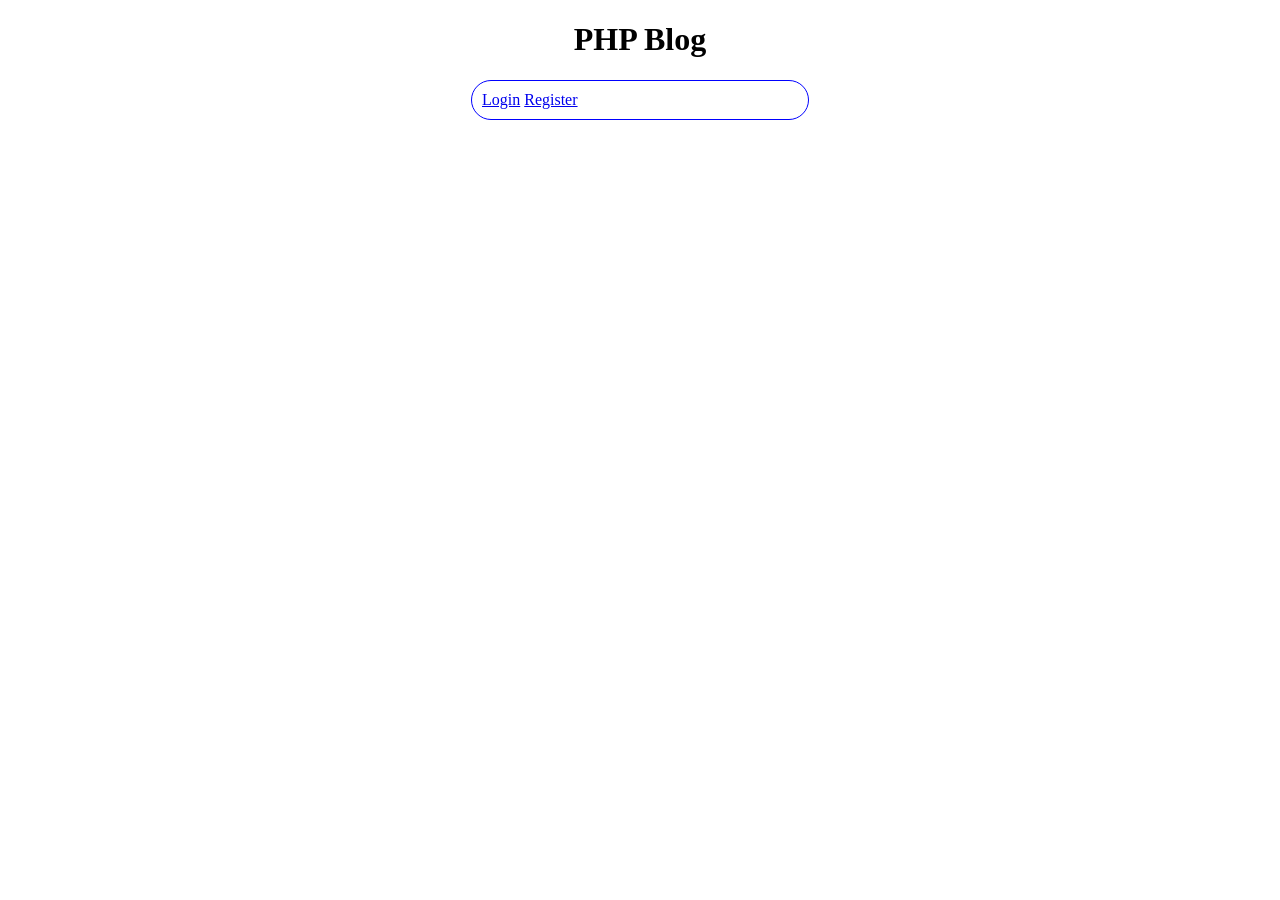
==== M1-LoginSecurity/index.html @ b9bad430 "Milestone1 Completed Milestone1- login and registration module.  There needs to be some more work an" ====
<!DOCTYPE html>
<!--
    CST-236 
    Module - Login Page v1.0
    Jackie Adair
    26 July 2020
-->

<html>
    <head>
        <title>CST126 Blog Project</title>
        <link rel="stylesheet" type="text/css" href="style/site.css">
    </head>
    <body>
        <h1>PHP Blog</h1>
        <div class="baseForm">
            <a href="login.html">Login</a>
            <a href="register.html">Register</a>
        </div>

    </body>
</html>
---- M1-LoginSecurity/style/site.css ----
.baseForm {
    margin: auto;
    width: 25%;
    border: 1px solid blue;
    border-radius: 25px;
    padding: 10px;
}

h1 {
    text-align: center;
}

a {
    text-align: center;
}
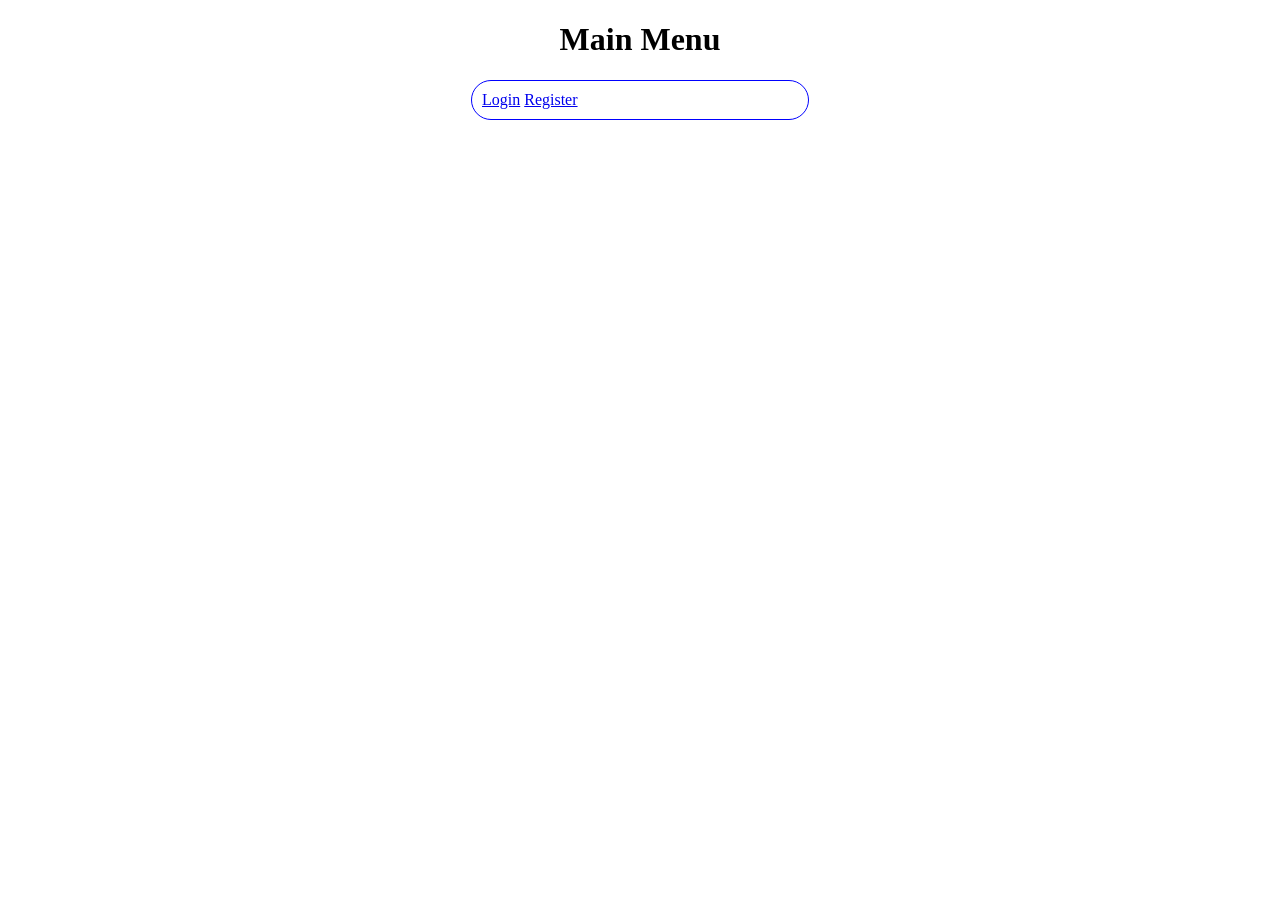
==== commit 1bfbf62b: "mods" ====
--- a/M1-LoginSecurity/index.html
+++ b/M1-LoginSecurity/index.html
@@ -8,11 +8,11 @@
 
 <html>
     <head>
-        <title>CST126 Blog Project</title>
+        <title>CST236</title>
         <link rel="stylesheet" type="text/css" href="style/site.css">
     </head>
     <body>
-        <h1>PHP Blog</h1>
+        <h1>Main Menu</h1>
         <div class="baseForm">
             <a href="login.html">Login</a>
             <a href="register.html">Register</a>
